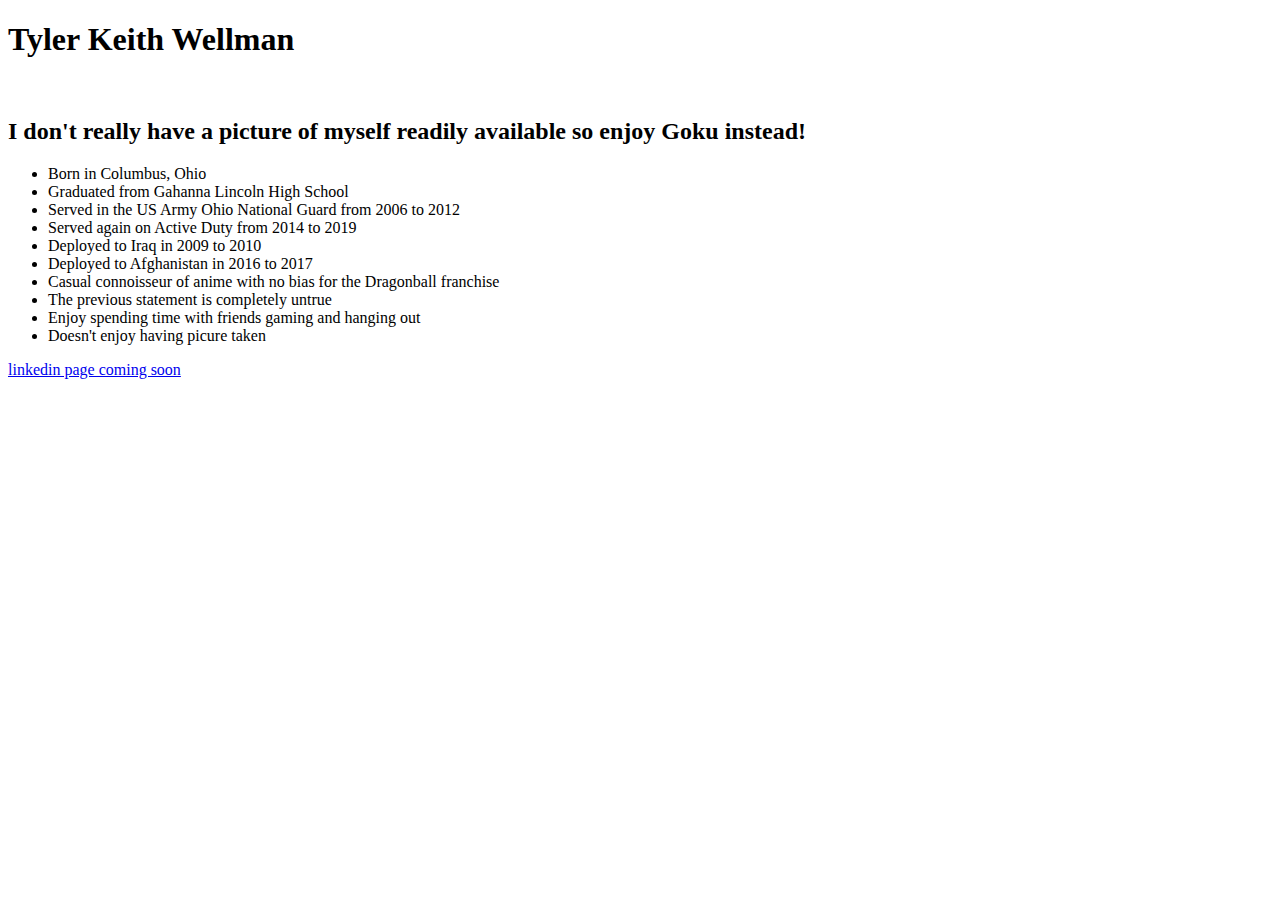
==== index.html @ 03a73425 "pushing to the gitz" ====
<!DOCTYPE html>
<html lang="en">
<head>
    <meta charset="UTF-8">
    <meta http-equiv="X-UA-Compatible" content="IE=edge">
    <meta name="viewport" content="width=device-width, initial-scale=1.0">
    <title>Document</title>
</head>
<body>
    <h1>Tyler Keith Wellman</h1>
    <img src="https://static.zerochan.net/Son.Goku.%28DRAGON.BALL%29.full.2339108.jpg"  alt="">
    <h2>I don't really have a picture of myself readily available so enjoy Goku instead!</h2>

    <ul>
        <li>Born in Columbus, Ohio</li>
        <li>Graduated from Gahanna Lincoln High School</li>
        <li>Served in the US Army Ohio National Guard from 2006 to 2012</li>
        <li>Served again on Active Duty from 2014 to 2019</li>
        <li>Deployed to Iraq in 2009 to 2010</li>
        <li>Deployed to Afghanistan in 2016 to 2017</li>
        <li>Casual connoisseur of anime with no bias for the Dragonball franchise</li>
        <li>The previous statement is completely untrue</li>
        <li>Enjoy spending time with friends gaming and hanging out</li>
        <li>Doesn't enjoy having picure taken</li>
    </ul>
    <a href="#">linkedin page coming soon</a>
</body>
</html>
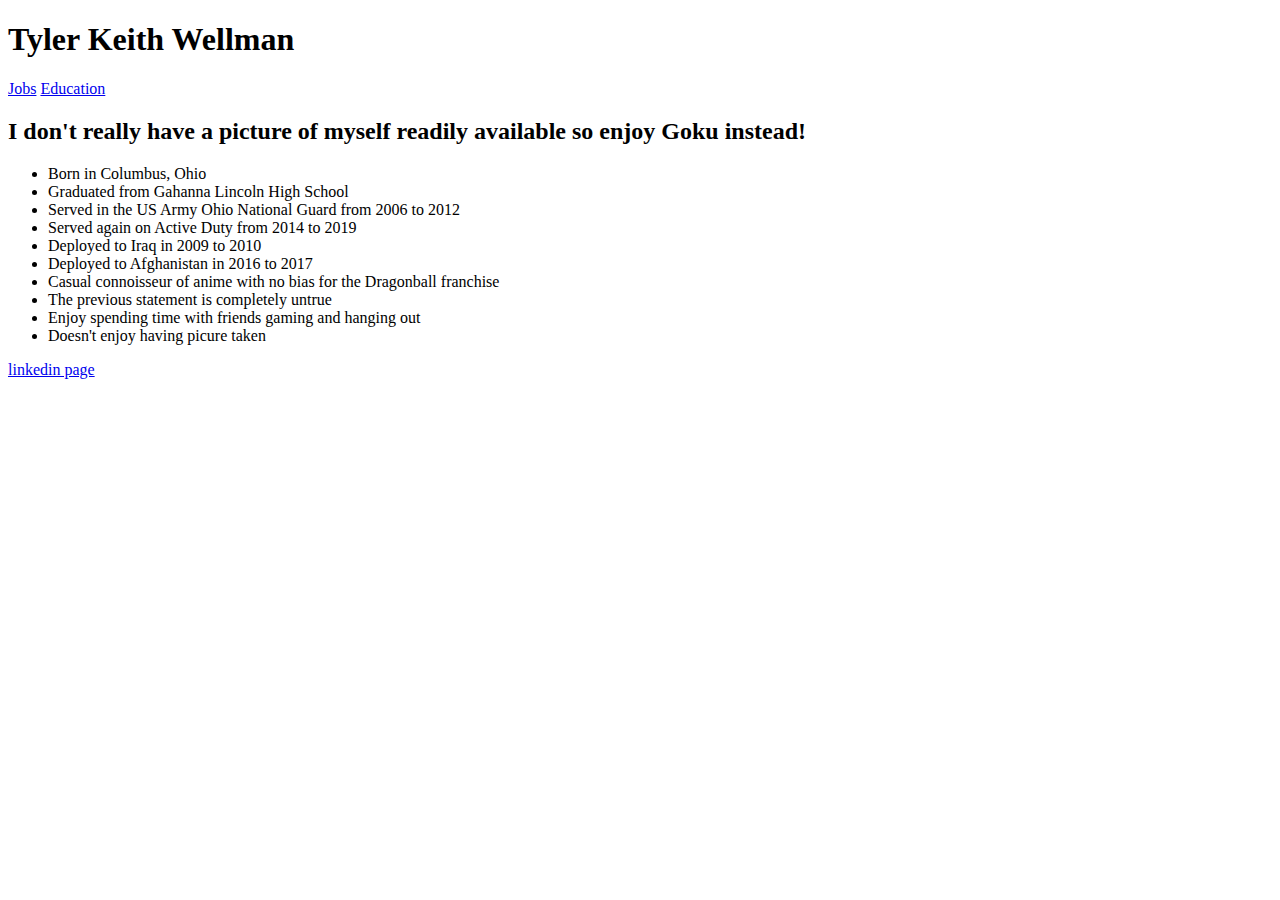
==== commit 8afc209e: "changing gitz" ====
--- a/index.html
+++ b/index.html
@@ -8,6 +8,8 @@
 </head>
 <body>
     <h1>Tyler Keith Wellman</h1>
+    <a href="./jobs.html">Jobs</a>
+    <a href="./education.html">Education</a>
     <img src="https://static.zerochan.net/Son.Goku.%28DRAGON.BALL%29.full.2339108.jpg"  alt="">
     <h2>I don't really have a picture of myself readily available so enjoy Goku instead!</h2>
 
@@ -23,6 +25,6 @@
         <li>Enjoy spending time with friends gaming and hanging out</li>
         <li>Doesn't enjoy having picure taken</li>
     </ul>
-    <a href="#">linkedin page coming soon</a>
+    <a href="https://www.linkedin.com/in/tyler-wellman-776815243/">linkedin page</a>
 </body>
 </html>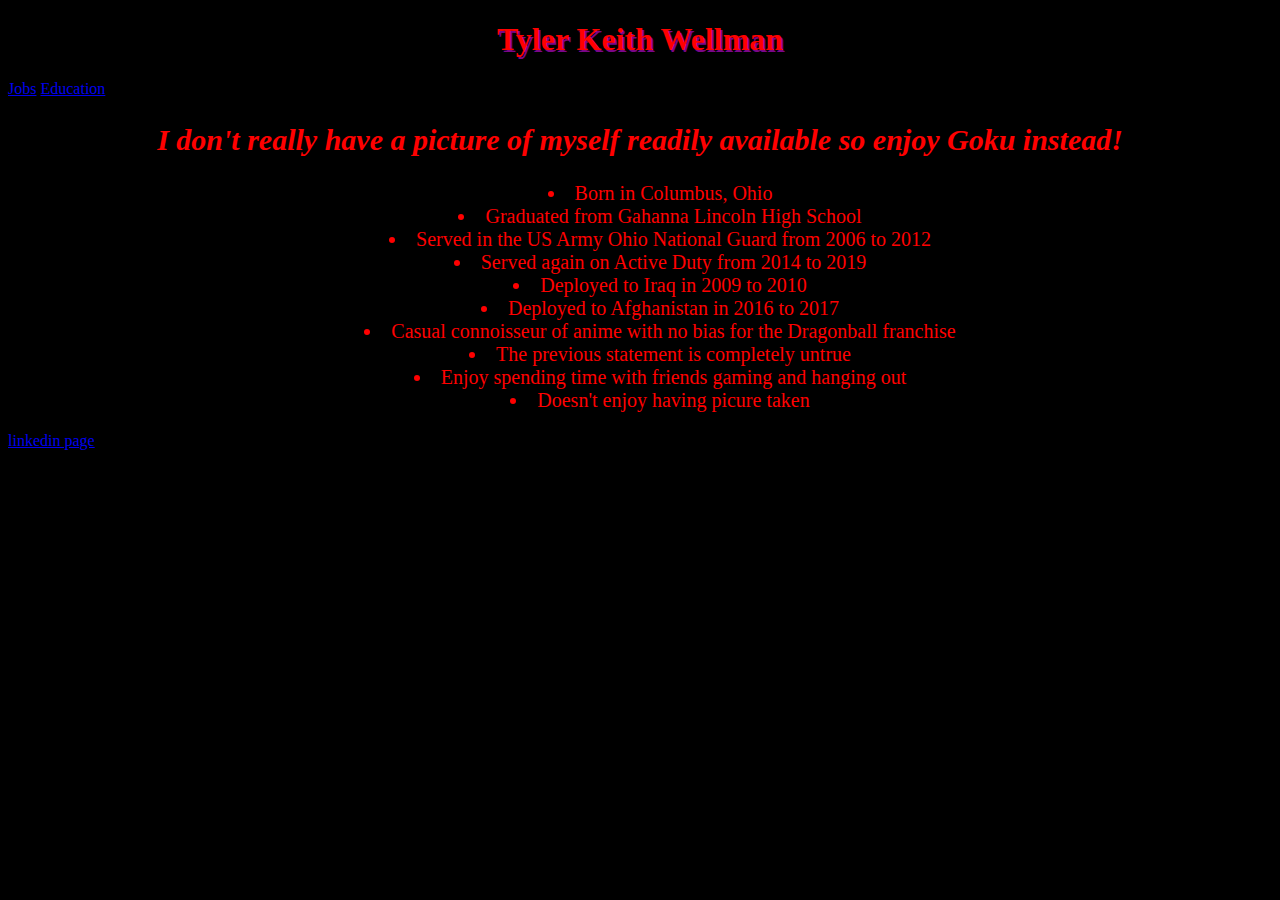
==== commit 0597912a: "get to work gitz" ====
--- a/index.html
+++ b/index.html
@@ -4,13 +4,14 @@
     <meta charset="UTF-8">
     <meta http-equiv="X-UA-Compatible" content="IE=edge">
     <meta name="viewport" content="width=device-width, initial-scale=1.0">
+    <link rel="stylesheet" href="style.css">
     <title>Document</title>
 </head>
 <body>
     <h1>Tyler Keith Wellman</h1>
     <a href="./jobs.html">Jobs</a>
     <a href="./education.html">Education</a>
-    <img src="https://static.zerochan.net/Son.Goku.%28DRAGON.BALL%29.full.2339108.jpg"  alt="">
+    <img src="https://static.zerochan.net/Son.Goku.%28DRAGON.BALL%29.full.2339108.jpg" class="center"  alt="">
     <h2>I don't really have a picture of myself readily available so enjoy Goku instead!</h2>
 
     <ul>
--- a/style.css
+++ b/style.css
@@ -0,0 +1,29 @@
+.center {
+    display: block;
+    margin-left: auto;
+    margin-right: auto;
+}
+
+h1 {
+    color: #FF0000;
+    text-align: center;
+    text-shadow: 2px 2px #7b0688;
+}
+
+h2 {
+    color: #FF0000; 
+    text-align: center;
+    font-style: oblique;
+    font-size: 30px;
+}
+
+ul {
+    text-align: center;
+    list-style-position: inside;
+    color: #FF0000;
+    font-size: 20px;
+}
+
+body {
+    background-color: #000000;
+}